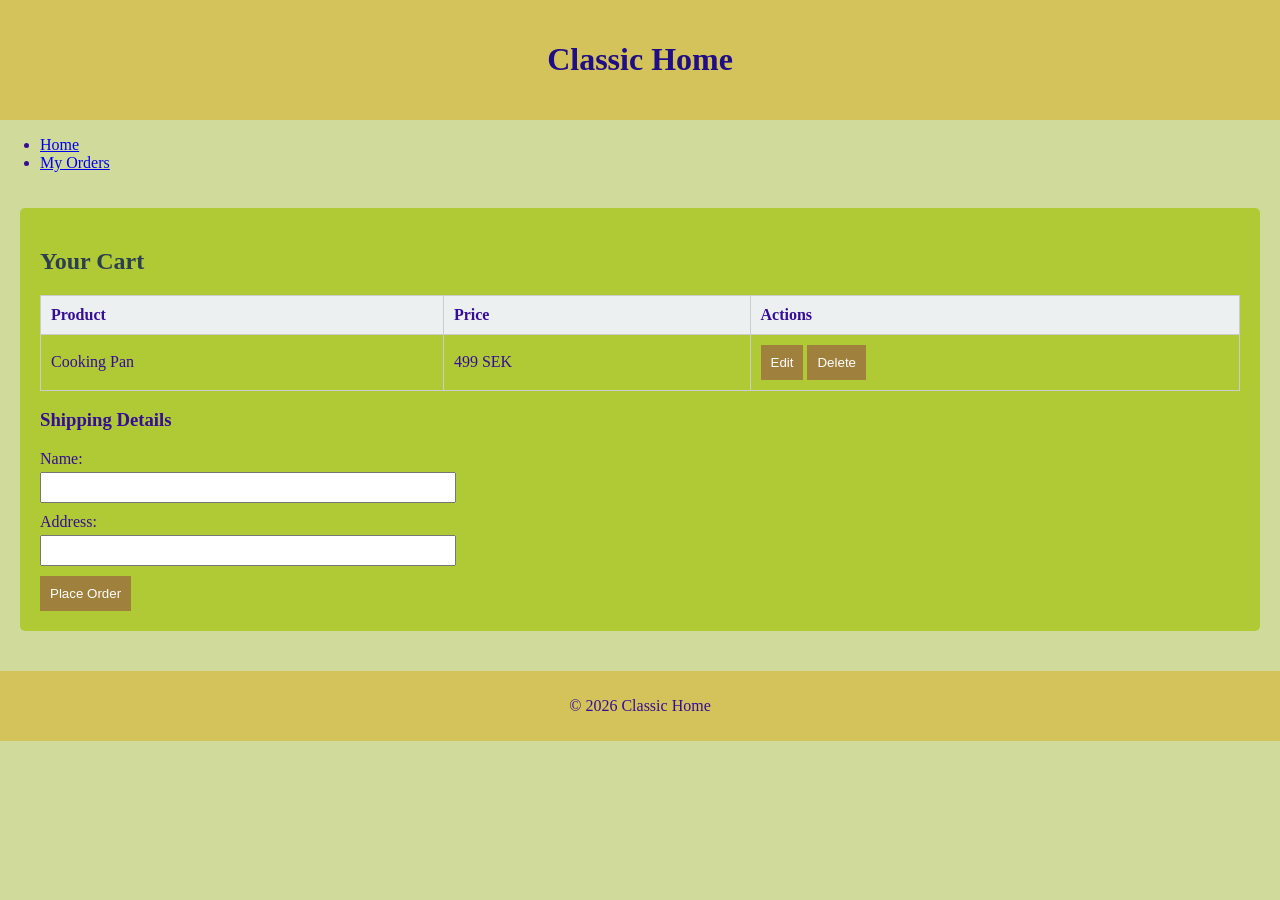
==== cart.html @ 9b8ad2d4 "added stlying for the HTML and created orders and cart HTML to accomodate the orders created in shop" ====
<!DOCTYPE html>
<html>
<head>
    <title>Cart - Classic Home</title>
    <link rel="stylesheet" href="styles.css">
</head>
<body>

<header class="site-header">
    <h1>Classic Home</h1>
</header>

<div class="page-layout">

    <nav class="side-menu">
        <ul>
            <li><a href="index.html">Home</a></li>
            <li><a href="orders.html">My Orders</a></li>
        </ul>
    </nav>

    <main class="content">
        <section>
            <h2>Your Cart</h2>

            <table>
                <tr>
                    <th>Product</th>
                    <th>Price</th>
                    <th>Actions</th>
                </tr>

                <tr>
                    <td>Cooking Pan</td>
                    <td>499 SEK</td>
                    <td>
                        <form action="index.html" style="display:inline;">
                            <button>Edit</button>
                        </form>

                        <form action="cart.html" style="display:inline;">
                            <button>Delete</button>
                        </form>
                    </td>
                </tr>
            </table>

            <!-- Proceed to Order -->
            <form action="orders.html">
                <h3>Shipping Details</h3>

                <label>
                    Name:
                    <input type="text" required>
                </label>

                <label>
                    Address:
                    <input type="text" required>
                </label>

                <button type="submit">Place Order</button>
            </form>

        </section>
    </main>

</div>

<footer>
    <p>&copy; 2026 Classic Home</p>
</footer>

</body>
</html>
---- styles.css ----
body {
    font-family: '#911f8b';
    margin: 0;
    background-color: #d0da9a;
    color: #360d96;
}

/* Header */
.site-header {
    background-color: #d4c25a;
    color: rgb(31, 14, 133);
    text-align: center;
    padding: 20px;
}

/* Main Layout */
main {
    padding: 20px;
}

/* Section */
section {
    background-color: rgb(175, 202, 52);
    padding: 20px;
    margin-bottom: 20px;
    border-radius: 5px;
}

/* Headings */
h2 {
    color: #2c3e50;
}

/* Table Styling */
table {
    width: 100%;
    border-collapse: collapse;
    margin-top: 10px;
}

th, td {
    border: 1px solid #ccc;
    padding: 10px;
    text-align: left;
}

th {
    background-color: #ecf0f1;
}

/* Form Styling */
form {
    display: block;
    max-width: 400px;
}

label {
    display: block;
    margin-bottom: 10px;
}

input, select {
    width: 100%;
    padding: 6px;
    margin-top: 4px;
}

button {
    background-color: #a0803d;
    color: white;
    border: none;
    padding: 10px;
    cursor: pointer;
}

button:hover {
    background-color: #d1c55d;
}

/* Footer */
footer {
    text-align: center;
    background-color: #d4c25a;
    padding: 10px;
}

nav {
    margin-top: 10px;
}

.nav-menu {
    list-style: center;
    padding: 0;
    display: flex;
    justify-content: center;
    gap: 15px;
}

.nav-menu a {
    text-decoration: none;
    color: white;
    font-weight: bold;
}

.nav-menu a:hover {
    text-decoration: underline;
}



.btn {
    padding: 6px 10px;
    text-decoration: none;
    color: rgb(139, 44, 44);
    border-radius: 4px;
    font-size: 14px;
}

.edit-btn {
    background-color: #b92978;
}

.edit-btn:hover {
    background-color: #911f8b;
}

.delete-btn {
    background-color: #c0392b;
}

.delete-btn:hover {
    background-color: #922b21;
}
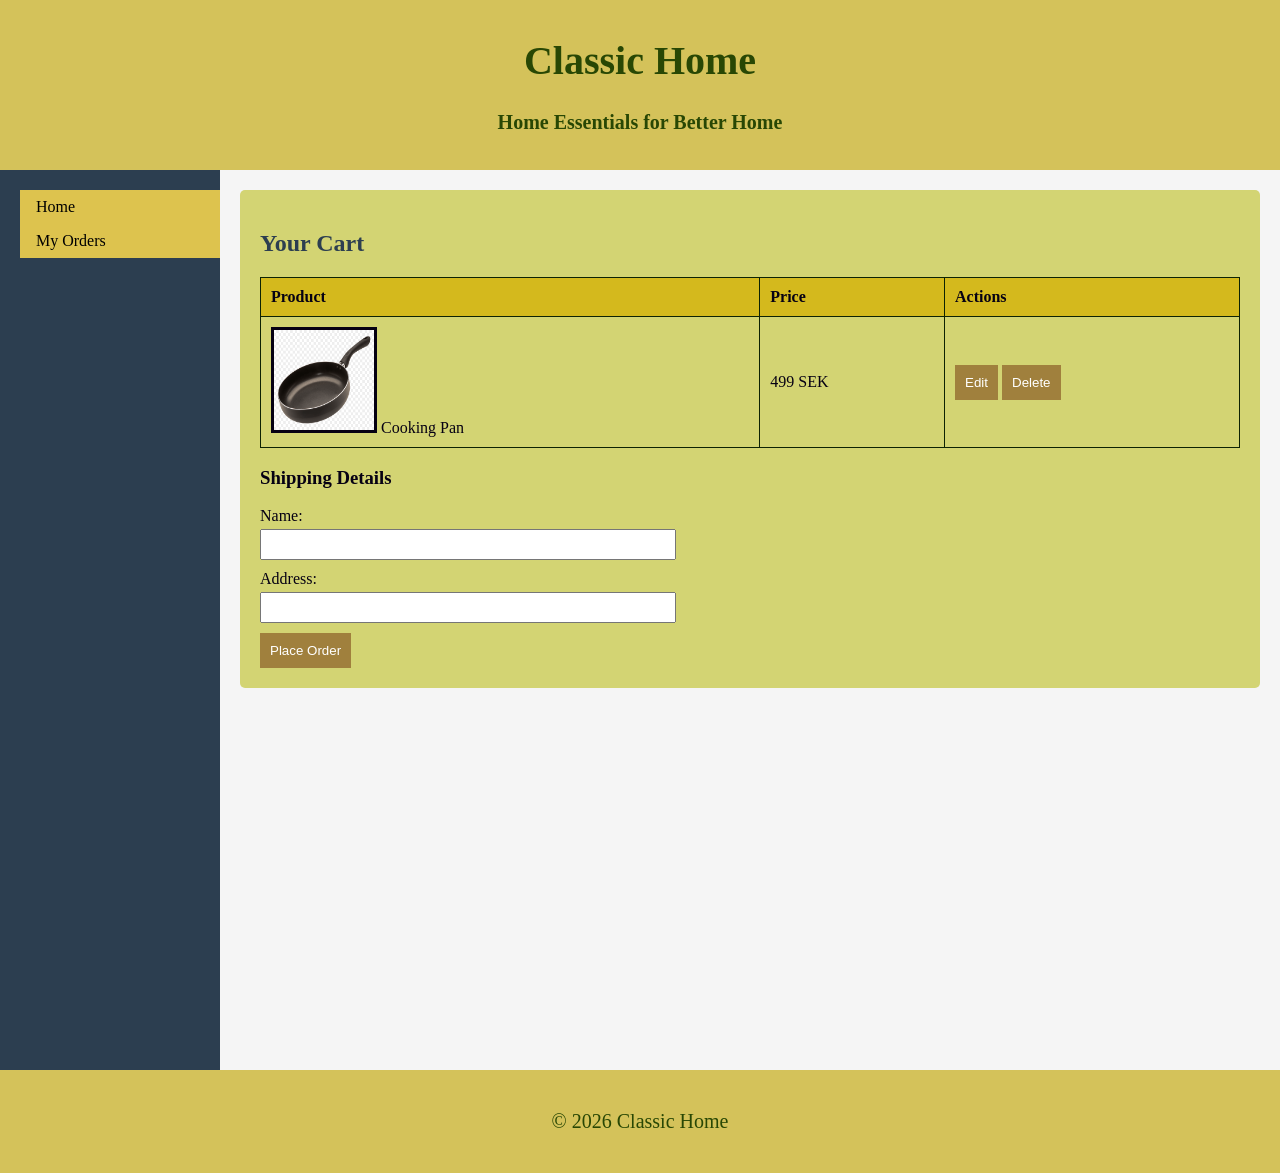
==== commit ef2bbeb8: "Changed background colour for footer and changed the title font size in all pages for better look an" ====
--- a/cart.html
+++ b/cart.html
@@ -6,9 +6,10 @@
 </head>
 <body>
 
-<header class="site-header">
-    <h1>Classic Home</h1>
-</header>
+    <header class="site-header">
+        <h1>Classic Home</h1>
+        <h4>Home Essentials for Better Home</h4>
+    </header>
 
 <div class="page-layout">
 
@@ -31,7 +32,9 @@
                 </tr>
 
                 <tr>
-                    <td>Cooking Pan</td>
+                    <td>
+                        <img src="image/CookingPan.png" alt="Cooking Pan" border=3 height=100 width=100></img>
+                        Cooking Pan</td>
                     <td>499 SEK</td>
                     <td>
                         <form action="index.html" style="display:inline;">
--- a/styles.css
+++ b/styles.css
@@ -1,37 +1,33 @@
 body {
     font-family: '#911f8b';
     margin: 0;
-    background-color: #d0da9a;
-    color: #360d96;
+    background-color: #f1f3e6;
+    color: #060113;
 }
 
-/* Header */
 .site-header {
     background-color: #d4c25a;
-    color: rgb(31, 14, 133);
+    color: rgb(40, 71, 4);
     text-align: center;
-    padding: 20px;
+    font-size: 20px;
+    padding: 10px;
 }
 
-/* Main Layout */
 main {
     padding: 20px;
 }
 
-/* Section */
 section {
-    background-color: rgb(175, 202, 52);
+    background-color: rgb(211, 212, 115);
     padding: 20px;
     margin-bottom: 20px;
     border-radius: 5px;
 }
 
-/* Headings */
 h2 {
     color: #2c3e50;
 }
 
-/* Table Styling */
 table {
     width: 100%;
     border-collapse: collapse;
@@ -39,16 +35,17 @@
 }
 
 th, td {
-    border: 1px solid #ccc;
+    border: 1px solid #0d2203;
     padding: 10px;
     text-align: left;
 }
 
 th {
-    background-color: #ecf0f1;
+    background-color: #d4b91d;
 }
 
-/* Form Styling */
+tr:hover {background-color: rgb(223, 134, 18);}
+
 form {
     display: block;
     max-width: 400px;
@@ -77,34 +74,34 @@
     background-color: #d1c55d;
 }
 
-/* Footer */
 footer {
+    background-color: #d4c25a;
+    color: rgb(40, 71, 4);
     text-align: center;
-    background-color: #d4c25a;
-    padding: 10px;
+    font-size: 20px;
+    padding: 20px;
 }
 
-nav {
-    margin-top: 10px;
+ul {
+  list-style-type: none;
+  margin: 0;
+  padding: 0;
+  width: 200px;
+  background-color: #ddc34e;
 }
 
-.nav-menu {
-    list-style: center;
-    padding: 0;
-    display: flex;
-    justify-content: center;
-    gap: 15px;
+li a {
+  display: block;
+  color: black;
+  padding: 8px 16px;
+  text-decoration: none;
 }
 
-.nav-menu a {
-    text-decoration: none;
-    color: white;
-    font-weight: bold;
+li a:hover {
+  background-color: #555555;
+  color: rgb(231, 220, 66);
 }
 
-.nav-menu a:hover {
-    text-decoration: underline;
-}
 
 
 
@@ -130,4 +127,27 @@
 
 .delete-btn:hover {
     background-color: #922b21;
+}
+
+.page-layout {
+    display: flex;
+    min-height: 100vh; 
+}
+
+
+.side-menu {
+    width: 220px;
+    background-color: #2c3e50;
+    color: white;
+    padding: 20px;
+    min-height: 100vh; 
+    box-sizing: border-box;
+    position: sticky; 
+    top: 0;
+}
+
+.content {
+    flex: 1; 
+    padding: 20px;
+    background-color: #f5f5f5;
 }
